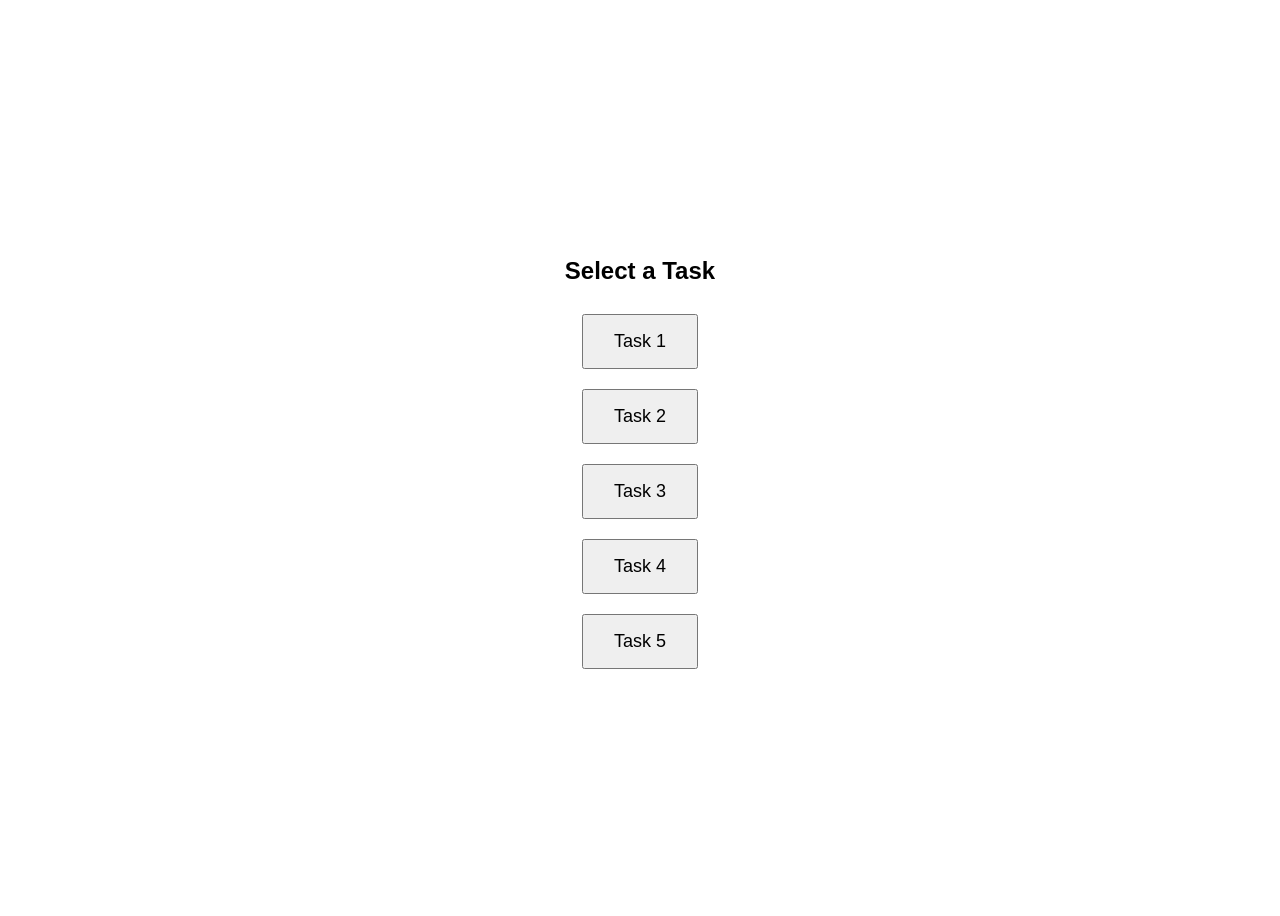
==== chooser.html @ df4e2a52 "Init commit" ====
<!DOCTYPE html>
<html lang="en">
<head>
    <meta charset="UTF-8">
    <meta name="viewport" content="width=device-width, initial-scale=1.0">
    <title>Choose Task</title>
    <style>
        body {
            display: flex;
            justify-content: center;
            align-items: center;
            height: 100vh;
            flex-direction: column;
            font-family: Arial, sans-serif;
        }
        button {
            padding: 15px 30px;
            margin: 10px;
            font-size: 18px;
            cursor: pointer;
        }
    </style>
</head>
<body>
    <h2>Select a Task</h2>
    <button onclick="chooseTask(1)">Task 1</button>
    <button onclick="chooseTask(2)">Task 2</button>
    <button onclick="chooseTask(3)">Task 3</button>
    <button onclick="chooseTask(4)">Task 4</button>
    <button onclick="chooseTask(5)">Task 5</button>


    <script>
        function chooseTask(taskNumber) {
            const tasks = {

                1: {
                    accountInfo: {
                        businessNumber: "123456789 RC 001",
                        businessName: "Nick's Hat Shop",
                        telNumber: "613-123-4567",
                    },
                        bn9: "123456789",
                        account: "RC001",
                        
                    
                },
                2: {
                      result: "factual"
                },
                3: {
                    result: "deeemednonres"
                },
                4: {
                    result: "res"
                },
                5: {
                    result: "nonres"
                }
            };

            // Store the selected task's data in sessionStorage
            sessionStorage.setItem("selectedTask", JSON.stringify(tasks[taskNumber]));
            sessionStorage.setItem("taskNum", taskNumber);

            // Redirect to main index page
            window.location.href = "index.html";
        }
    </script>
</body>
</html>

                 
        
    </script>
</body>
</html>
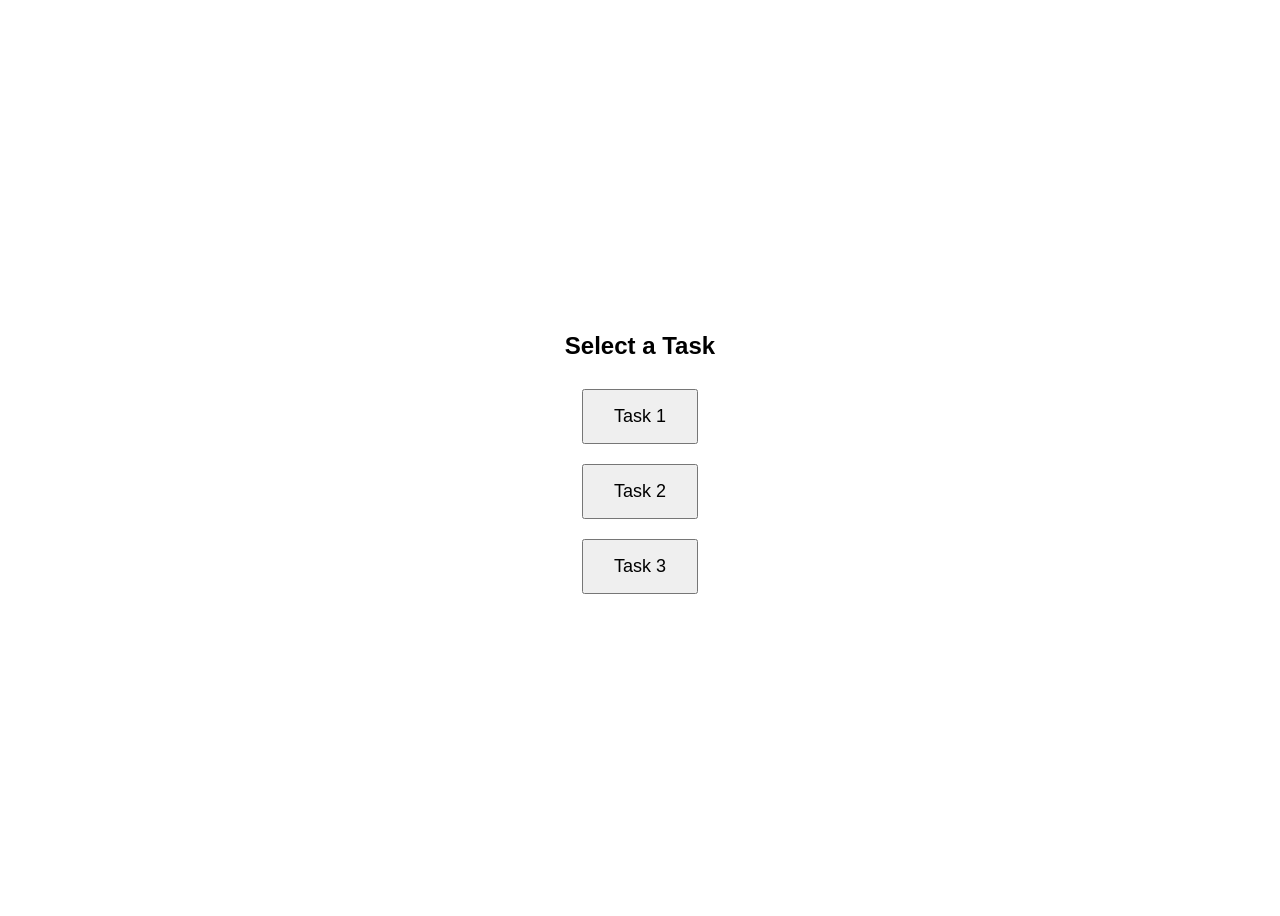
==== commit c4591693: "Updates" ====
--- a/chooser.html
+++ b/chooser.html
@@ -26,11 +26,16 @@
     <button onclick="chooseTask(1)">Task 1</button>
     <button onclick="chooseTask(2)">Task 2</button>
     <button onclick="chooseTask(3)">Task 3</button>
-    <button onclick="chooseTask(4)">Task 4</button>
-    <button onclick="chooseTask(5)">Task 5</button>
 
 
     <script>
+        // When showing the chooser, clear any transient session data and task PCAs
+        document.addEventListener('DOMContentLoaded', () => {
+            sessionStorage.clear();
+            Object.keys(localStorage).forEach(key => {
+                if (key && key.indexOf('pca_list_task_') === 0) localStorage.removeItem(key);
+            });
+        });
         function chooseTask(taskNumber) {
             const tasks = {
 
@@ -40,31 +45,79 @@
                         businessName: "Nick's Hat Shop",
                         telNumber: "613-123-4567",
                     },
-                        bn9: "123456789",
-                        account: "RC001",
-                        
-                    
+                    bn9: "123456789",
+                    account: "RC001"
                 },
                 2: {
-                      result: "factual"
+                    accountInfo: {
+                        businessNumber: "987654321 RC 002",
+                        businessName: "Maple Supplies Ltd.",
+                        telNumber: "613-555-1212"
+                    },
+                    bn9: "987654321",
+                    account: "RC002"
                 },
                 3: {
-                    result: "deeemednonres"
-                },
-                4: {
-                    result: "res"
-                },
-                5: {
-                    result: "nonres"
+                    accountInfo: {
+                        businessNumber: "555555555 RC 003",
+                        businessName: "Acme Robotics",
+                        telNumber: "613-777-8888"
+                    },
+                    bn9: "555555555",
+                    account: "RC003",
+                    // Pre-populate one PCA with two projects for demo
+                    pcaList: [
+                        {
+                            id: "pca_task3_1",
+                            name: "Acme Q4 R&D",
+                            status: "In progress",
+                            lastModified: "2026-09-14T12:00:00.000Z",
+                            projects: [
+                                {
+                                    id: "proj_task3_1",
+                                    name: "Autonomous navigation",
+                                    status: "In progress",
+                                    created: "2026-08-01T09:00:00.000Z",
+                                    lastModified: "2026-08-15T10:00:00.000Z",
+                                    data: { projecttitle: "Autonomous navigation" }
+                                },
+                                {
+                                    id: "proj_task3_2",
+                                    name: "Sensor fusion",
+                                    status: "Complete",
+                                    created: "2026-07-01T09:00:00.000Z",
+                                    lastModified: "2026-08-20T10:00:00.000Z",
+                                    data: { projecttitle: "Sensor fusion" }
+                                }
+                            ]
+                        }
+                    ]
                 }
             };
 
             // Store the selected task's data in sessionStorage
             sessionStorage.setItem("selectedTask", JSON.stringify(tasks[taskNumber]));
             sessionStorage.setItem("taskNum", taskNumber);
+            // Also persist a copy to localStorage as a fallback for navigation between file:// pages
+            try {
+                localStorage.setItem("selectedTask", JSON.stringify(tasks[taskNumber]));
+                localStorage.setItem("taskNum", String(taskNumber));
+            } catch (e) {
+                // ignore storage errors
+            }
 
-            // Redirect to main index page
-            window.location.href = "index.html";
+            // Initialize task-scoped PCA list in localStorage. If task data provides a pcaList, use it; otherwise start empty.
+            const pcaKey = `pca_list_task_${taskNumber}`;
+            if (tasks[taskNumber].pcaList) {
+                localStorage.setItem(pcaKey, JSON.stringify(tasks[taskNumber].pcaList));
+            } else if (!localStorage.getItem(pcaKey)) {
+                // ensure empty by default
+                localStorage.setItem(pcaKey, JSON.stringify([]));
+            }
+
+            // Redirect to PCA overview page (will focus the Start button)
+            sessionStorage.setItem('autoStartPCA','true');
+            window.location.href = "pca-overview.html";
         }
     </script>
 </body>
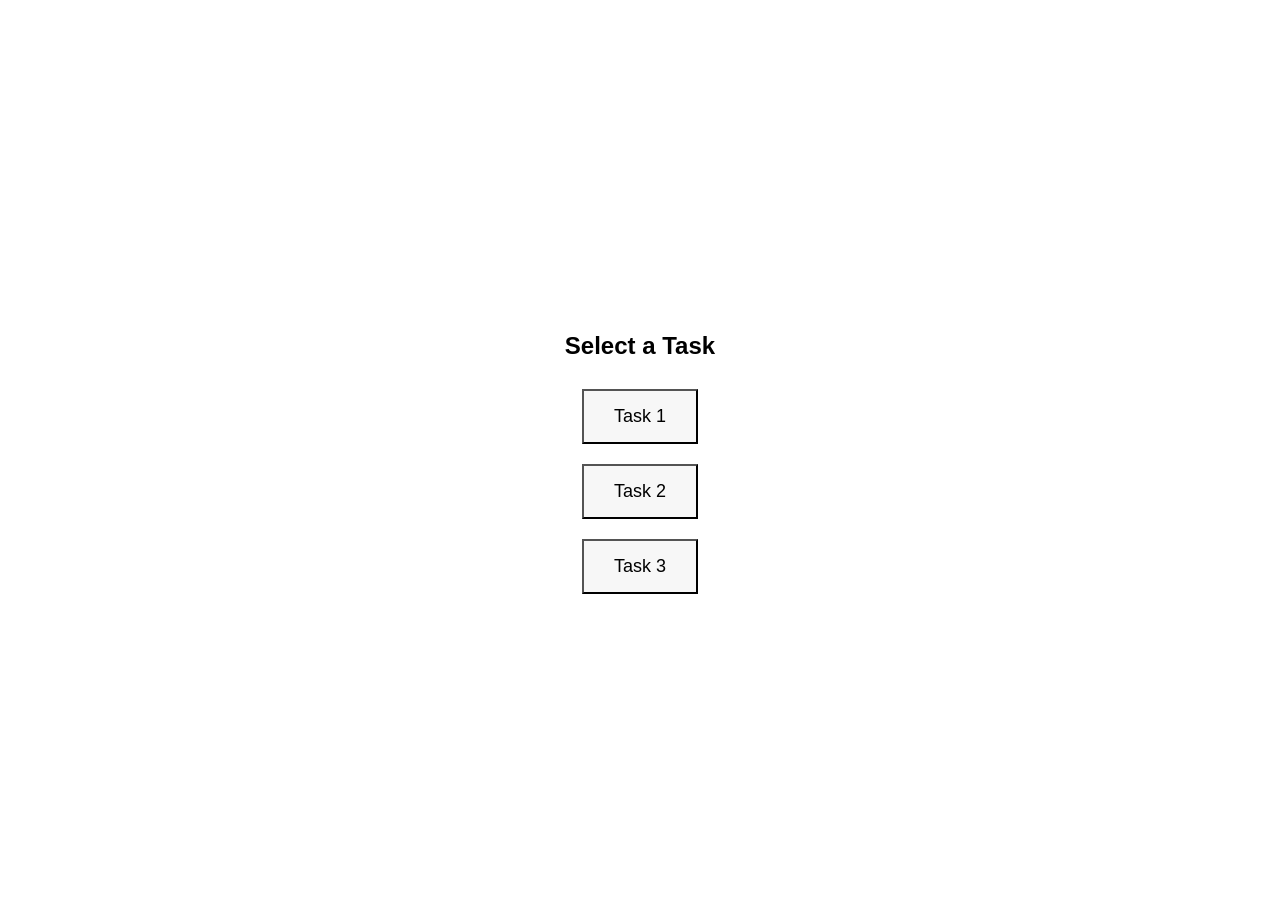
==== commit c6e21b41: "smal fix" ====
--- a/chooser.html
+++ b/chooser.html
@@ -11,13 +11,19 @@
             align-items: center;
             height: 100vh;
             flex-direction: column;
-            font-family: Arial, sans-serif;
+            font-family: Roboto, sans-serif;
         }
         button {
             padding: 15px 30px;
             margin: 10px;
             font-size: 18px;
             cursor: pointer;
+            font-family:Roboto, sans-serif;
+            background-color:#f7f7f7 !important;
+
+        }
+        button:hover {
+            box-shadow: 0 4px 8px rgba(0, 0, 0, 0.2);
         }
     </style>
 </head>
@@ -29,7 +35,7 @@
 
 
     <script>
-        // When showing the chooser, clear any transient session data and task PCAs
+        // A new task selection starts with a clean session and task-scoped PCA lists.
         document.addEventListener('DOMContentLoaded', () => {
             sessionStorage.clear();
             Object.keys(localStorage).forEach(key => {
@@ -41,53 +47,53 @@
 
                 1: {
                     accountInfo: {
-                        businessNumber: "123456789 RC 001",
-                        businessName: "Nick's Hat Shop",
-                        telNumber: "613-123-4567",
+                        businessNumber: "321321417 RC 0001",
+                        businessName: "MicroSense Medical",
+                        telNumber: "416-321-3214",
                     },
-                    bn9: "123456789",
-                    account: "RC001"
+                    bn9: "321321417",
+                    account: "RC0001"
                 },
                 2: {
                     accountInfo: {
-                        businessNumber: "987654321 RC 002",
-                        businessName: "Maple Supplies Ltd.",
-                        telNumber: "613-555-1212"
+                        businessNumber: "985632147 RC 0001",
+                        businessName: "Harbourview Industries",
+                        telNumber: "613-555-0184"
                     },
-                    bn9: "987654321",
-                    account: "RC002"
+                    bn9: "985632147",
+                    account: "RC0001"
                 },
                 3: {
                     accountInfo: {
-                        businessNumber: "555555555 RC 003",
-                        businessName: "Acme Robotics",
-                        telNumber: "613-777-8888"
+                        businessNumber: "987652314 RC 0001",
+                        businessName: "Northern Grid Research",
+                        telNumber: "705-555-0147"
                     },
-                    bn9: "555555555",
-                    account: "RC003",
+                    bn9: "987652314",
+                    account: "RC0001",
                     // Pre-populate one PCA with two projects for demo
                     pcaList: [
                         {
                             id: "pca_task3_1",
-                            name: "Acme Q4 R&D",
+                            name: "PCA 2026",
                             status: "In progress",
                             lastModified: "2026-09-14T12:00:00.000Z",
                             projects: [
                                 {
                                     id: "proj_task3_1",
-                                    name: "Autonomous navigation",
+                                    name: "GridLink",
                                     status: "In progress",
                                     created: "2026-08-01T09:00:00.000Z",
                                     lastModified: "2026-08-15T10:00:00.000Z",
-                                    data: { projecttitle: "Autonomous navigation" }
+                                    data: { projecttitle: "GridLink" }
                                 },
                                 {
                                     id: "proj_task3_2",
-                                    name: "Sensor fusion",
+                                    name: "PowerSync",
                                     status: "Complete",
                                     created: "2026-07-01T09:00:00.000Z",
                                     lastModified: "2026-08-20T10:00:00.000Z",
-                                    data: { projecttitle: "Sensor fusion" }
+                                    data: { projecttitle: "PowerSync" }
                                 }
                             ]
                         }
@@ -95,36 +101,22 @@
                 }
             };
 
-            // Store the selected task's data in sessionStorage
-            sessionStorage.setItem("selectedTask", JSON.stringify(tasks[taskNumber]));
-            sessionStorage.setItem("taskNum", taskNumber);
-            // Also persist a copy to localStorage as a fallback for navigation between file:// pages
-            try {
-                localStorage.setItem("selectedTask", JSON.stringify(tasks[taskNumber]));
-                localStorage.setItem("taskNum", String(taskNumber));
-            } catch (e) {
-                // ignore storage errors
-            }
+            const task = tasks[taskNumber];
+            const taskJson = JSON.stringify(task);
+            const pcaKey = `pca_list_task_${taskNumber}`;
+            const pcaList = task.pcaList || [];
 
-            // Initialize task-scoped PCA list in localStorage. If task data provides a pcaList, use it; otherwise start empty.
-            const pcaKey = `pca_list_task_${taskNumber}`;
-            if (tasks[taskNumber].pcaList) {
-                localStorage.setItem(pcaKey, JSON.stringify(tasks[taskNumber].pcaList));
-            } else if (!localStorage.getItem(pcaKey)) {
-                // ensure empty by default
-                localStorage.setItem(pcaKey, JSON.stringify([]));
-            }
+            // Session is the primary handoff; localStorage keeps file:// navigation reliable.
+            sessionStorage.setItem('selectedTask', taskJson);
+            sessionStorage.setItem('taskNum', String(taskNumber));
+            sessionStorage.setItem('pcaList', JSON.stringify(pcaList));
+            localStorage.setItem('selectedTask', taskJson);
+            localStorage.setItem('taskNum', String(taskNumber));
+            localStorage.setItem(pcaKey, JSON.stringify(pcaList));
 
-            // Redirect to PCA overview page (will focus the Start button)
-            sessionStorage.setItem('autoStartPCA','true');
             window.location.href = "pca-overview.html";
         }
     </script>
 </body>
 </html>
 
-                 
-        
-    </script>
-</body>
-</html>
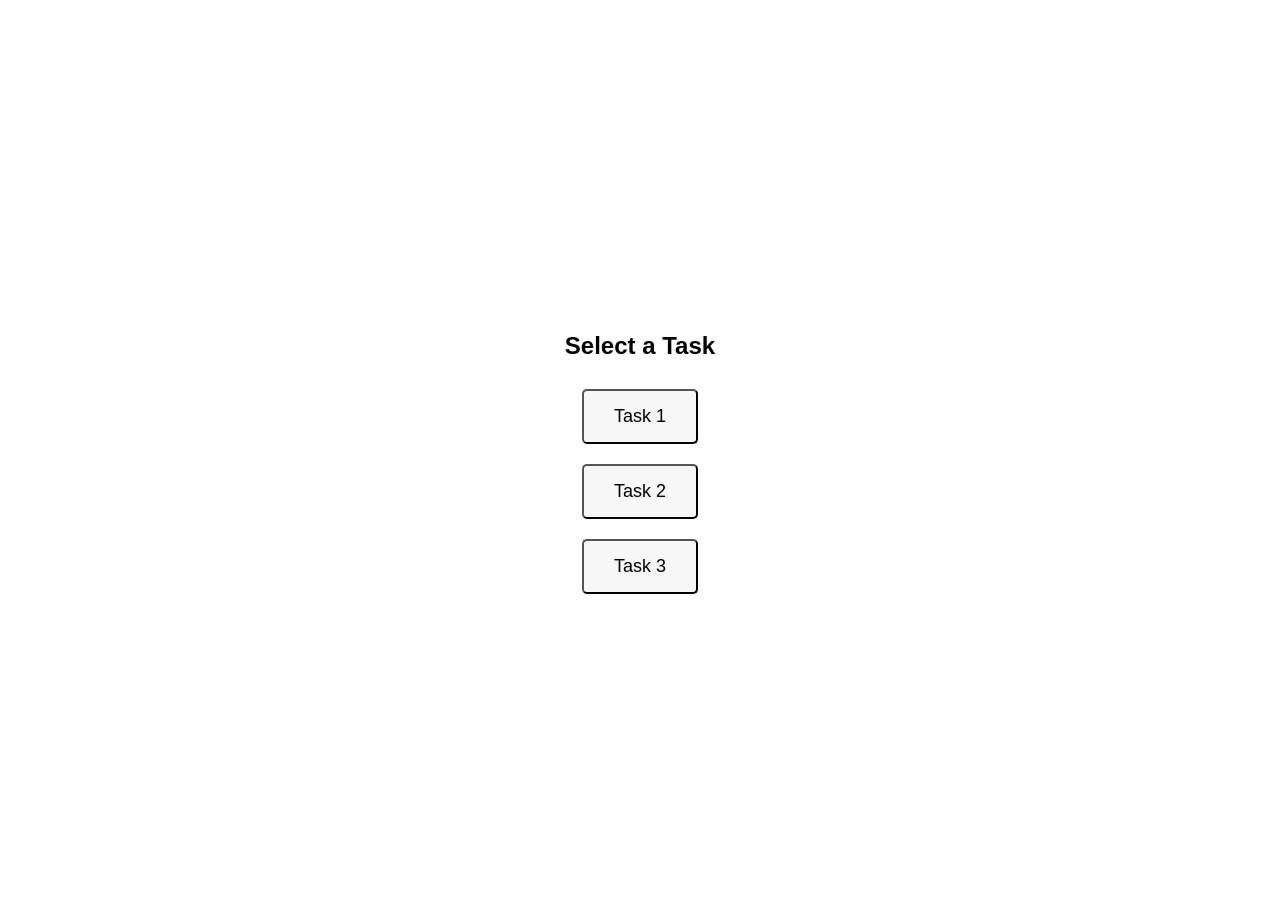
==== commit 55c0adb1: "Unique docs for  tasks" ====
--- a/chooser.html
+++ b/chooser.html
@@ -20,6 +20,7 @@
             cursor: pointer;
             font-family:Roboto, sans-serif;
             background-color:#f7f7f7 !important;
+            border-radius: 5px;
 
         }
         button:hover {
@@ -52,7 +53,15 @@
                         telNumber: "416-321-3214",
                     },
                     bn9: "321321417",
-                    account: "RC0001"
+                    account: "RC0001",
+                    supportingDocuments: [
+                        "VitalSense_Gantt_Chart.xlsx",
+                        "VitalSense_Documentation_Protocol.pdf",
+                        "VitalSense_Technical_Research_.pdf",
+                        "VitalSense_Project)Team_List.docx",
+                        "VitalSense_Marketing_Plan.pptx",
+                       
+                    ]
                 },
                 2: {
                     accountInfo: {
@@ -61,7 +70,15 @@
                         telNumber: "613-555-0184"
                     },
                     bn9: "985632147",
-                    account: "RC0001"
+                    account: "RC0001",
+                    supportingDocuments: [
+                        "ClearView_Project_Timeline.xlsx",
+                        "ClearView_Design_Requirements.pdf",
+                        "ClearView_Testing_Results.pdf",
+                        "ClearView_Industry_Research.docx",
+                        "ClearView_Product_Brochure.pptx",
+                    
+                    ]
                 },
                 3: {
                     accountInfo: {
@@ -71,6 +88,14 @@
                     },
                     bn9: "987652314",
                     account: "RC0001",
+                    supportingDocuments: [
+                        "FlexCharge_System_Test_Plan.xlsx",
+                        "FlexCharge_Electrical_Design.Report.pdf",
+                        "FlexCharge_Test_Results.docx",
+                        "FlexCharge_Industry_Review.pptx",
+                        "FlexCharge_Stakeholder_Meeting_Notes.pdf",
+                       
+                    ],
                     // Pre-populate one PCA with two projects for demo
                     pcaList: [
                         {
